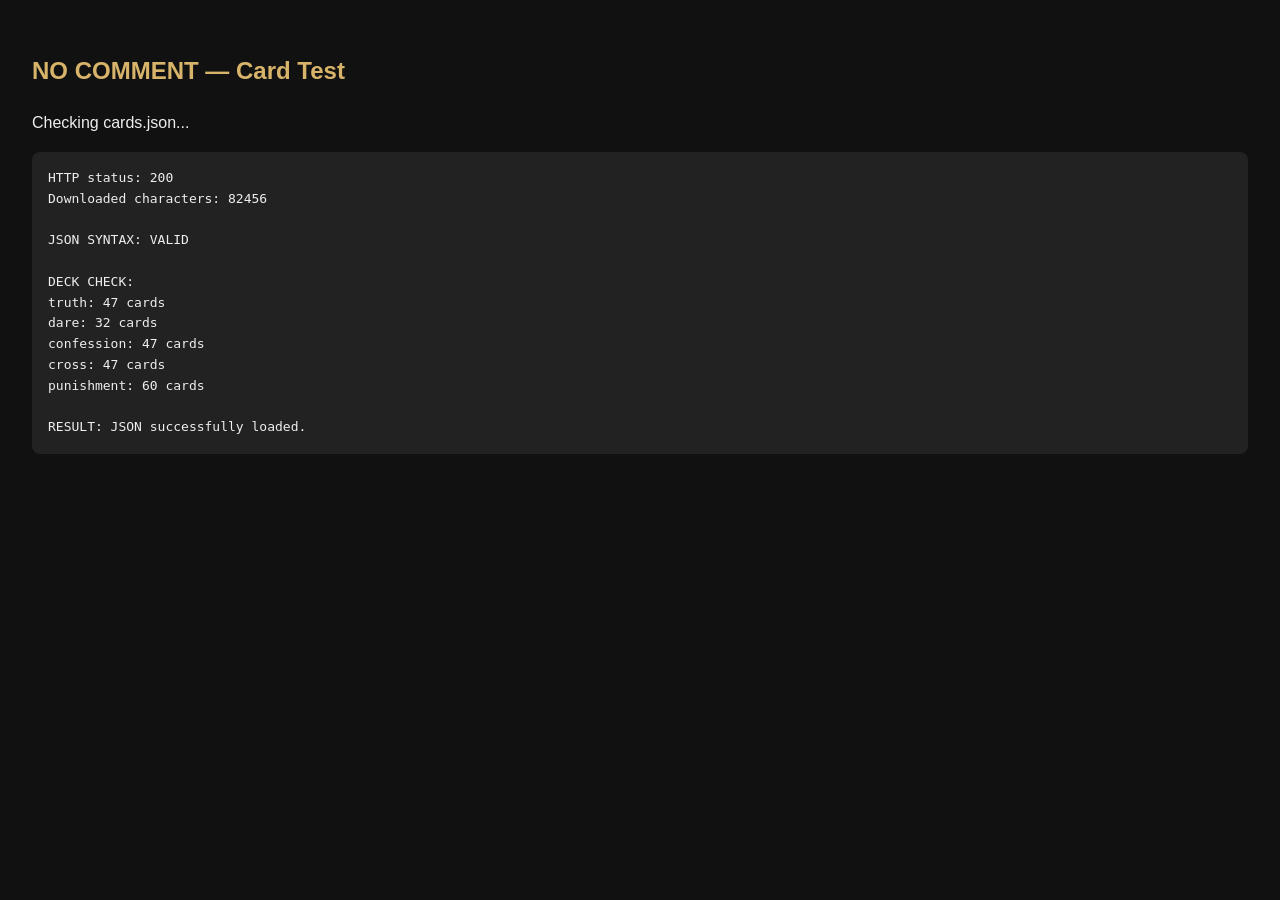
==== test.html @ 21c1adfd "Create test.html" ====
<!DOCTYPE html>
<html lang="en">
<head>
<meta charset="UTF-8">
<meta name="viewport" content="width=device-width, initial-scale=1">
<title>NO COMMENT - Card Test</title>
<style>
body {
  background: #111;
  color: #eee;
  font-family: Arial, sans-serif;
  padding: 24px;
  line-height: 1.6;
}
h2 { color: #d8b46a; }
pre {
  white-space: pre-wrap;
  overflow-wrap: anywhere;
  background: #222;
  padding: 16px;
  border-radius: 8px;
}
</style>
</head>
<body>
<h2>NO COMMENT — Card Test</h2>
<p>Checking cards.json...</p>
<pre id="result">Please wait...</pre>

<script>
async function testCards() {
  const output = document.getElementById("result");

  try {
    const response = await fetch("./cards.json?test=" + Date.now());

    output.textContent = "HTTP status: " + response.status + "\n";

    if (!response.ok) {
      throw new Error("Could not retrieve cards.json");
    }

    const raw = await response.text();
    output.textContent += "Downloaded characters: " + raw.length + "\n\n";

    let data;

    try {
      data = JSON.parse(raw);
    } catch (error) {
      throw new Error("JSON SYNTAX ERROR: " + error.message);
    }

    output.textContent += "JSON SYNTAX: VALID\n\n";
    output.textContent += "DECK CHECK:\n";

    for (const deck of ["truth", "dare", "confession", "cross", "punishment"]) {
      if (!Array.isArray(data[deck])) {
        output.textContent += deck + ": MISSING OR INVALID\n";
      } else {
        output.textContent += deck + ": " + data[deck].length + " cards\n";
      }
    }

    output.textContent += "\nRESULT: JSON successfully loaded.";
  } catch (error) {
    output.textContent += "\nERROR:\n" + error.message;
  }
}

testCards();
</script>
</body>
</html>
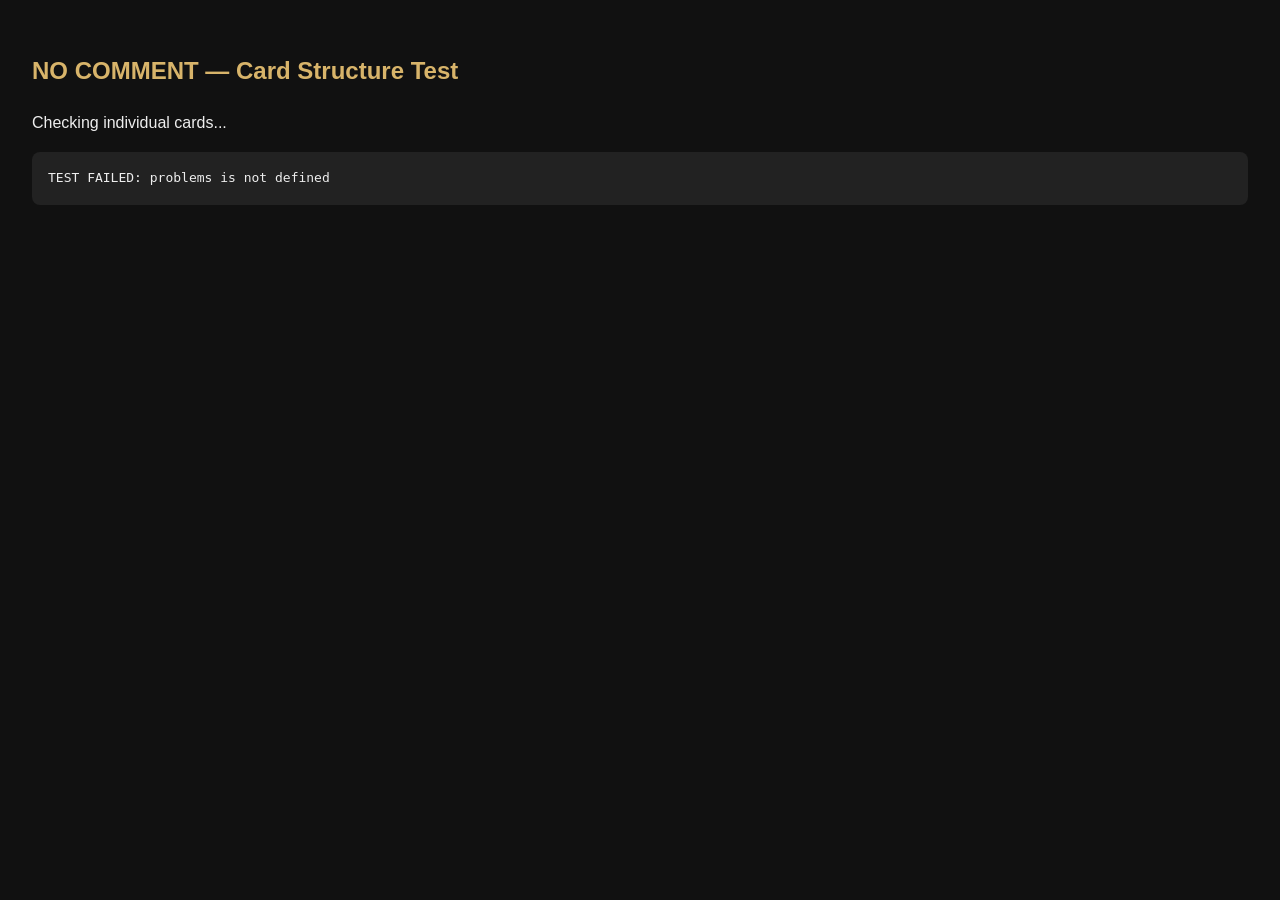
==== commit 2e196d28: "Update test.html" ====
--- a/test.html
+++ b/test.html
@@ -3,7 +3,7 @@
 <head>
 <meta charset="UTF-8">
 <meta name="viewport" content="width=device-width, initial-scale=1">
-<title>NO COMMENT - Card Test</title>
+<title>NO COMMENT - Card Structure Test</title>
 <style>
 body {
   background: #111;
@@ -23,8 +23,8 @@
 </style>
 </head>
 <body>
-<h2>NO COMMENT — Card Test</h2>
-<p>Checking cards.json...</p>
+<h2>NO COMMENT — Card Structure Test</h2>
+<p>Checking individual cards...</p>
 <pre id="result">Please wait...</pre>
 
 <script>
@@ -34,37 +34,74 @@
   try {
     const response = await fetch("./cards.json?test=" + Date.now());
 
-    output.textContent = "HTTP status: " + response.status + "\n";
-
     if (!response.ok) {
-      throw new Error("Could not retrieve cards.json");
+      throw new Error("HTTP error: " + response.status);
     }
 
-    const raw = await response.text();
-    output.textContent += "Downloaded characters: " + raw.length + "\n\n";
+    const data = await response.json();
+    let report = "";
 
-    let data;
+    for (const deck of ["truth", "dare", "confession", "cross"]) {
+      const cards = data[deck];
 
-    try {
-      data = JSON.parse(raw);
-    } catch (error) {
-      throw new Error("JSON SYNTAX ERROR: " + error.message);
+      report += "\n" + deck.toUpperCase() + "\n";
+      let problems = 0;
+
+      cards.forEach((card, index) => {
+        if (!card || typeof card !== "object" || Array.isArray(card)) {
+          report += "Card " + (index + 1) + ": NOT AN OBJECT\n";
+          problems++;
+          return;
+        }
+
+        if (!card.id) {
+          report += "Card " + (index + 1) + ": MISSING ID\n";
+          problems++;
+        }
+
+        if (!card.levels || typeof card.levels !== "object") {
+          report += "Card " + (index + 1) + ": MISSING LEVELS\n";
+          problems++;
+        } else if (
+          !card.levels["1"] &&
+          !Object.values(card.levels).some(value => typeof value === "string" && value.trim())
+        ) {
+          report += "Card " + (index + 1) + ": NO USABLE TEXT\n";
+          problems++;
+        }
+      });
+
+      report += "Cards checked: " + cards.length + "\n";
+      report += "Problems found: " + problems + "\n";
     }
 
-    output.textContent += "JSON SYNTAX: VALID\n\n";
-    output.textContent += "DECK CHECK:\n";
+    report += "\nPUNISHMENT\n";
 
-    for (const deck of ["truth", "dare", "confession", "cross", "punishment"]) {
-      if (!Array.isArray(data[deck])) {
-        output.textContent += deck + ": MISSING OR INVALID\n";
-      } else {
-        output.textContent += deck + ": " + data[deck].length + " cards\n";
+    const punishments = data.punishment;
+    let punishmentProblems = 0;
+
+    punishments.forEach((item, index) => {
+      if (typeof item !== "string" || !item.trim()) {
+        report += "Card " + (index + 1) + ": INVALID PUNISHMENT\n";
+        punishmentProblems++;
       }
-    }
+    });
 
-    output.textContent += "\nRESULT: JSON successfully loaded.";
+    report += "Cards checked: " + punishments.length + "\n";
+    report += "Problems found: " + punishmentProblems + "\n";
+
+    report += "\nSAMPLE CARD STRUCTURE\n";
+    report += JSON.stringify(data.truth[0], null, 2);
+
+    report += "\n\nFINAL RESULT: ";
+    report += problems === 0 && punishmentProblems === 0
+      ? "ALL CARD STRUCTURES PASSED"
+      : "CARD STRUCTURE PROBLEMS FOUND";
+
+    output.textContent = report;
+
   } catch (error) {
-    output.textContent += "\nERROR:\n" + error.message;
+    output.textContent = "TEST FAILED: " + error.message;
   }
 }
 
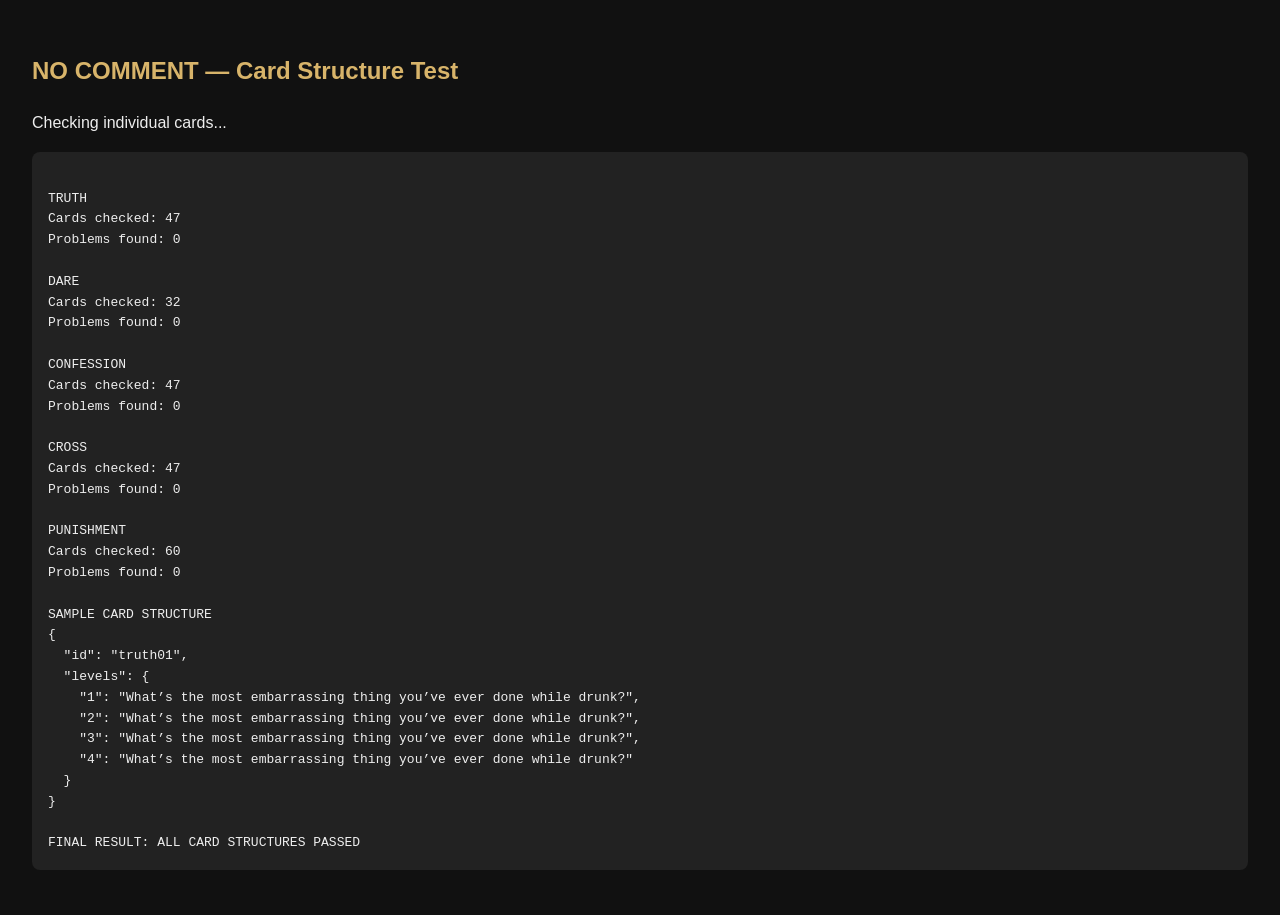
==== commit 16389b25: "Update test.html" ====
--- a/test.html
+++ b/test.html
@@ -3,108 +3,78 @@
 <head>
 <meta charset="UTF-8">
 <meta name="viewport" content="width=device-width, initial-scale=1">
-<title>NO COMMENT - Card Structure Test</title>
+<title>NO COMMENT Card Test</title>
 <style>
-body {
-  background: #111;
-  color: #eee;
-  font-family: Arial, sans-serif;
-  padding: 24px;
-  line-height: 1.6;
-}
-h2 { color: #d8b46a; }
-pre {
-  white-space: pre-wrap;
-  overflow-wrap: anywhere;
-  background: #222;
-  padding: 16px;
-  border-radius: 8px;
-}
+body{background:#111;color:#eee;font-family:Arial;padding:24px;line-height:1.6}
+h2{color:#d8b46a}
+pre{white-space:pre-wrap;overflow-wrap:anywhere;background:#222;padding:16px;border-radius:8px}
 </style>
 </head>
 <body>
 <h2>NO COMMENT — Card Structure Test</h2>
 <p>Checking individual cards...</p>
 <pre id="result">Please wait...</pre>
+<script>
+async function testCards(){
+const output=document.getElementById("result");
+try{
+const response=await fetch("./cards.json?test="+Date.now());
+if(!response.ok)throw new Error("HTTP error: "+response.status);
+const data=await response.json();
+let report="";
+let totalProblems=0;
 
-<script>
-async function testCards() {
-  const output = document.getElementById("result");
+for(const deck of ["truth","dare","confession","cross"]){
+const cards=data[deck];
+let problems=0;
+report+="\n"+deck.toUpperCase()+"\n";
 
-  try {
-    const response = await fetch("./cards.json?test=" + Date.now());
+cards.forEach((card,index)=>{
+if(!card||typeof card!=="object"||Array.isArray(card)){
+report+="Card "+(index+1)+": NOT AN OBJECT\n";
+problems++;
+return;
+}
+if(!card.id){
+report+="Card "+(index+1)+": MISSING ID\n";
+problems++;
+}
+if(!card.levels||typeof card.levels!=="object"){
+report+="Card "+(index+1)+": MISSING LEVELS\n";
+problems++;
+}else if(!card.levels["1"]&&!Object.values(card.levels).some(value=>typeof value==="string"&&value.trim())){
+report+="Card "+(index+1)+": NO USABLE TEXT\n";
+problems++;
+}
+});
 
-    if (!response.ok) {
-      throw new Error("HTTP error: " + response.status);
-    }
-
-    const data = await response.json();
-    let report = "";
-
-    for (const deck of ["truth", "dare", "confession", "cross"]) {
-      const cards = data[deck];
-
-      report += "\n" + deck.toUpperCase() + "\n";
-      let problems = 0;
-
-      cards.forEach((card, index) => {
-        if (!card || typeof card !== "object" || Array.isArray(card)) {
-          report += "Card " + (index + 1) + ": NOT AN OBJECT\n";
-          problems++;
-          return;
-        }
-
-        if (!card.id) {
-          report += "Card " + (index + 1) + ": MISSING ID\n";
-          problems++;
-        }
-
-        if (!card.levels || typeof card.levels !== "object") {
-          report += "Card " + (index + 1) + ": MISSING LEVELS\n";
-          problems++;
-        } else if (
-          !card.levels["1"] &&
-          !Object.values(card.levels).some(value => typeof value === "string" && value.trim())
-        ) {
-          report += "Card " + (index + 1) + ": NO USABLE TEXT\n";
-          problems++;
-        }
-      });
-
-      report += "Cards checked: " + cards.length + "\n";
-      report += "Problems found: " + problems + "\n";
-    }
-
-    report += "\nPUNISHMENT\n";
-
-    const punishments = data.punishment;
-    let punishmentProblems = 0;
-
-    punishments.forEach((item, index) => {
-      if (typeof item !== "string" || !item.trim()) {
-        report += "Card " + (index + 1) + ": INVALID PUNISHMENT\n";
-        punishmentProblems++;
-      }
-    });
-
-    report += "Cards checked: " + punishments.length + "\n";
-    report += "Problems found: " + punishmentProblems + "\n";
-
-    report += "\nSAMPLE CARD STRUCTURE\n";
-    report += JSON.stringify(data.truth[0], null, 2);
-
-    report += "\n\nFINAL RESULT: ";
-    report += problems === 0 && punishmentProblems === 0
-      ? "ALL CARD STRUCTURES PASSED"
-      : "CARD STRUCTURE PROBLEMS FOUND";
-
-    output.textContent = report;
-
-  } catch (error) {
-    output.textContent = "TEST FAILED: " + error.message;
-  }
+totalProblems+=problems;
+report+="Cards checked: "+cards.length+"\n";
+report+="Problems found: "+problems+"\n";
 }
 
+report+="\nPUNISHMENT\n";
+let punishmentProblems=0;
+
+data.punishment.forEach((item,index)=>{
+if(typeof item!=="string"||!item.trim()){
+report+="Card "+(index+1)+": INVALID PUNISHMENT\n";
+punishmentProblems++;
+}
+});
+
+totalProblems+=punishmentProblems;
+report+="Cards checked: "+data.punishment.length+"\n";
+report+="Problems found: "+punishmentProblems+"\n";
+report+="\nSAMPLE CARD STRUCTURE\n";
+report+=JSON.stringify(data.truth[0],null,2);
+report+="\n\nFINAL RESULT: "+(totalProblems===0?"ALL CARD STRUCTURES PASSED":"CARD STRUCTURE PROBLEMS FOUND");
+
+output.textContent=report;
+}catch(error){
+output.textContent="TEST FAILED: "+error.message;
+}
+}
 testCards();
 </script>
 </body>
